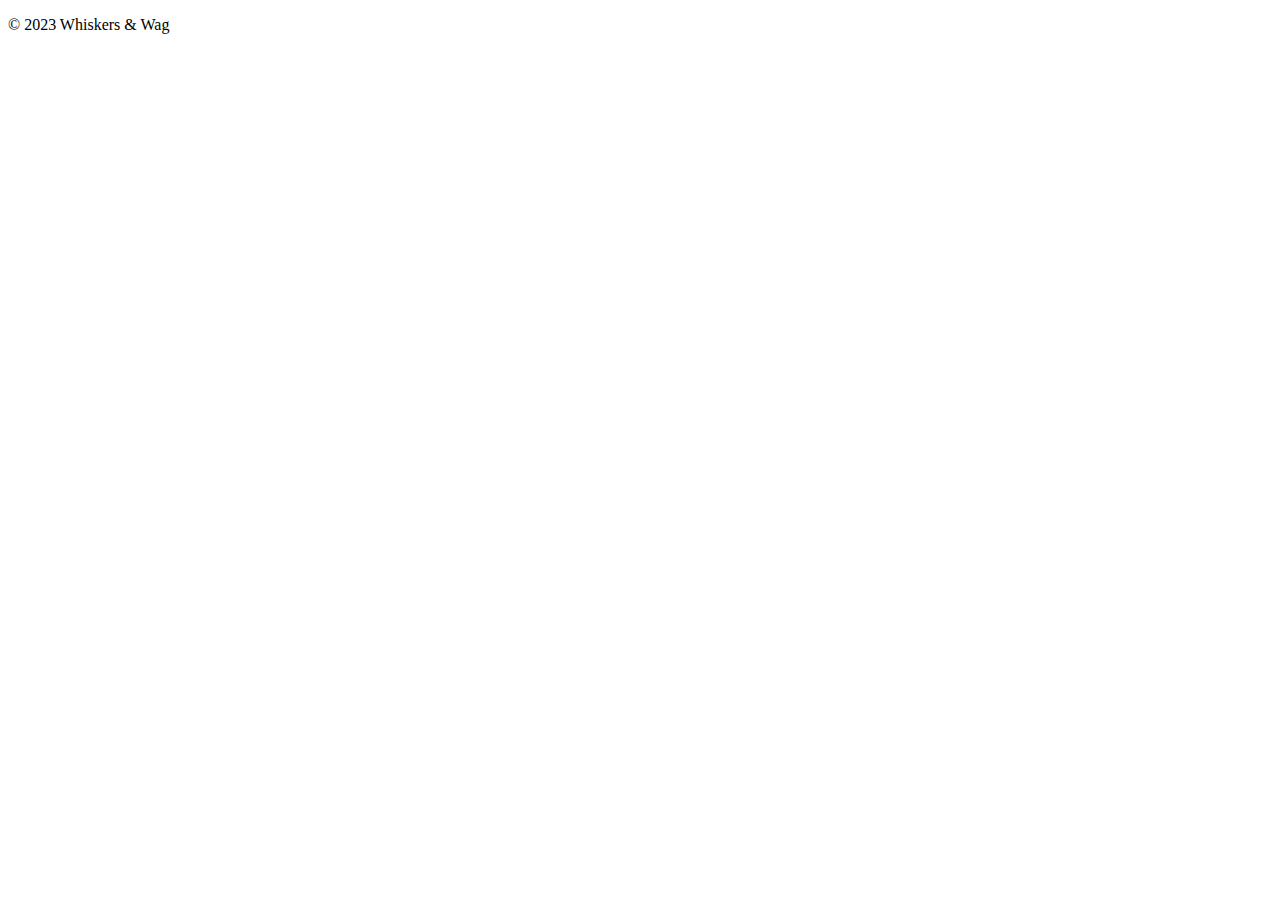
==== cart.html @ 64daff6a "Add s to Whiskers" ====
<!DOCTYPE html>
<html lang="en">
  <head>
    <meta charset="UTF-8" />
    <meta name="viewport" content="width=device-width, initial-scale=1.0" />
    <!-- Google fonts -->

    <!-- Stylesheet -->
    <link rel="stylesheet" href="./style.css" />
    <title>Document</title>
  </head>
  <body>
    <!-- 
    ○ Minimum 3 items
    ○ Each item will have a remove from cart button
    ○ Cart total price -->

    <!-- Footer -->
    <footer>
      <p>© 2023 Whiskers & Wag</p>
    </footer>
  </body>
</html>
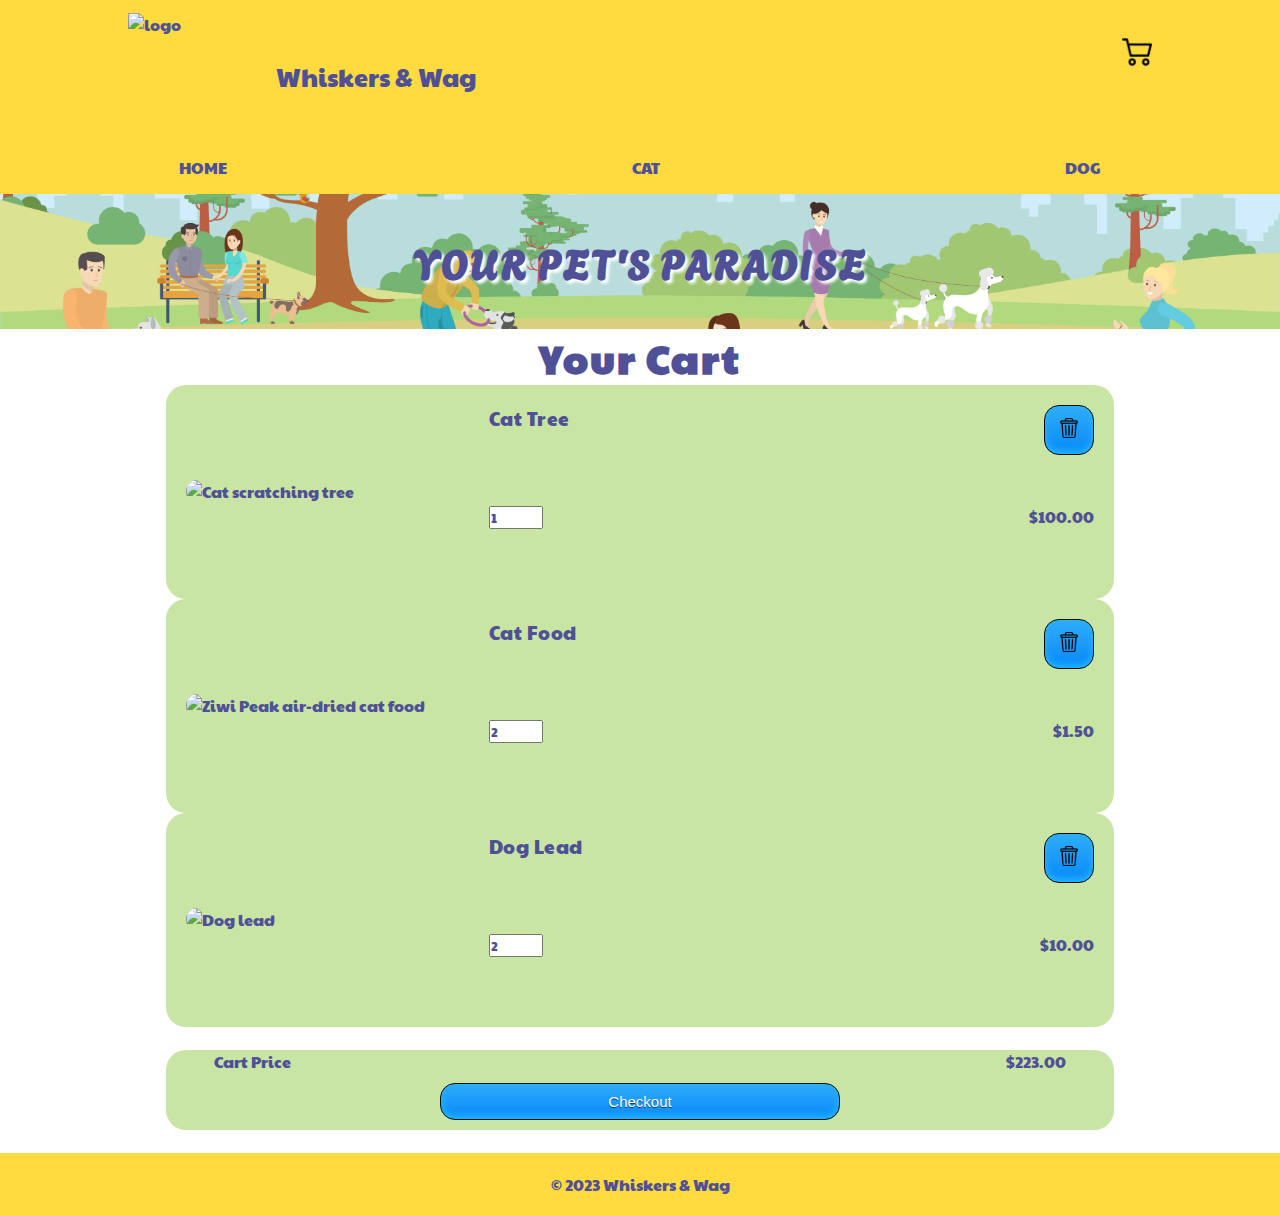
==== commit e7260baf: "changed the cart page to match wireframe. added a bin logo. centered the header text." ====
--- a/cart.html
+++ b/cart.html
@@ -4,20 +4,157 @@
     <meta charset="UTF-8" />
     <meta name="viewport" content="width=device-width, initial-scale=1.0" />
     <!-- Google fonts -->
-
+      <link rel="preconnect" href="https://fonts.googleapis.com">
+      <link rel="preconnect" href="https://fonts.gstatic.com" crossorigin>
+      <link href="https://fonts.googleapis.com/css2?family=Metal+Mania&family=Paytone+One&family=Space+Mono&display=swap" rel="stylesheet"> 
+      <link href="https://fonts.googleapis.com/css2?family=Agbalumo&family=Metal+Mania&family=Paytone+One&family=Space+Mono&display=swap" rel="stylesheet">
     <!-- Stylesheet -->
     <link rel="stylesheet" href="./style.css" />
     <title>Document</title>
   </head>
   <body>
-    <!-- 
-    ○ Minimum 3 items
-    ○ Each item will have a remove from cart button
-    ○ Cart total price -->
+    <!-- Add Header -->
+    <header>
+      <!-- Navigation Links -->
+      <div class="top-header">
+        <div class="logo">
+          <a>
+            <img
+              src="./images/Wiskers and Wag.png" 
+              alt="logo"
+              width="128"
+              height="128">
+            <span>Whiskers & Wag</span>
+          </a>
+        </div>
 
+        <a class="cart" href="./cart.html">
+          <img
+            src="./images/shopping_cart.png"
+            alt="shopping cart"
+            width="30"
+            height="30"
+          />
+        </a>
+      </div>
+      <nav class="navbar-row">
+        <li><a href="./index.html">HOME</a></li>
+        <li><a href="./cat.html">CAT</a></li>
+        <li><a href="./dog.html">DOG</a></li>
+      </nav>
+    </header>
+    <main>
+      <div class="banner">
+        <h1>Your Pet's Paradise</h1>
+    </div>
+      <h1>Your Cart</h1>
+
+<section class="cart-section">
+  <div class="image-container">
+      <img class="cart-img" src="images/cat_tree.webp" alt="Cat scratching tree">
+  </div>
+  <div class="cart-container">
+      <div class="cart">
+          <div class="cart-left">
+            <h3>Cat Tree</h3>
+          </div>
+          <div class="cart-right">
+            <button class="cart-button">
+              <img
+                  src="./images/bin.png" 
+                  alt="logo"
+                  width="20"
+                  height="20">
+            </button>
+          </div>
+      </div>
+      <div class="cart">
+          <div class="cart-left">
+            <input type="number" id="quantity" name="quantity" min="0" max="100" step="1" value="1">
+          </div>
+          <div class="content-right">
+            <p>$100.00</p>
+          </div>
+      </div>
+  </div>
+  
+</section>
+<section class="cart-section">
+  <div class="image-container">
+      <img class="cart-img" src="images/cat_food.webp" alt="Ziwi Peak air-dried cat food">
+  </div>
+  <div class="cart-container">
+      <div class="cart">
+          <div class="cart-left">
+            <h3>Cat Food</h3>
+          </div>
+          <div class="cart-right">
+            <button class="cart-button">
+              <img
+                  src="./images/bin.png" 
+                  alt="logo"
+                  width="20"
+                  height="20">
+            </button>
+          </div>
+      </div>
+      <div class="cart">
+          <div class="cart-left">
+            <input type="number" id="quantity" name="quantity" min="0" max="100" step="1" value="2">
+          </div>
+          <div class="content-right">
+            <p>$1.50</p>
+          </div>
+      </div>
+  </div>
+  
+</section><section class="cart-section">
+  <div class="image-container">
+      <img class="cart-img" src="images/dog_lead.webp" alt="Dog lead">
+  </div>
+  <div class="cart-container">
+      <div class="cart">
+          <div class="cart-left">
+            <h3>Dog Lead</h3>
+          </div>
+          <div class="cart-right">
+            <button class="cart-button">
+              <img
+                  src="./images/bin.png" 
+                  alt="logo"
+                  width="20"
+                  height="20">
+            </button>
+          </div>
+      </div>
+      <div class="cart">
+          <div class="cart-left">
+            <input type="number" id="quantity" name="quantity" min="0" max="100" step="1" value="2">
+          </div>
+          <div class="content-right">
+            <p>$10.00</p>
+          </div>
+      </div>
+  </div>
+  
+</section>
+
+  <br>
+
+  <div class="cart-cost">
+    <div class="cost-paragraphs">
+      <p>Cart Price</p>
+      <p>$223.00</p>
+    </div>
+    <button class="product-button">Checkout</button>
+  </div>
+  <br>
+
+    </main>
     <!-- Footer -->
     <footer>
       <p>© 2023 Whiskers & Wag</p>
     </footer>
+    
   </body>
 </html>
--- a/style.css
+++ b/style.css
@@ -0,0 +1,325 @@
+/* Colour pallate
+    background-color: rgb(188, 229, 249); pastel blue
+    background-color: rgb(177, 218, 126); pastel green
+    background-color: rgb(216, 208, 127); pastel brown
+    background-color: rgb(100%, 86%, 25%); bright yellow
+    */
+* {
+    margin: 0;
+    padding: 0;
+    box-sizing: border-box;
+    font-family: 'Paytone One', 'Agbalumo', Arial, sans-serif;
+    color: rgb(80, 80, 150);
+}
+
+body {
+    min-height: 100vh;
+    display: flex;
+    flex-direction: column;
+}
+
+header {
+    background-color: rgb(100%, 86%, 25%);
+}
+
+h1, h2 {
+    text-align: center;
+    font-size: 40px;
+    letter-spacing: 2px;
+}
+
+h2 {
+    margin: 2%;
+}
+
+h3 {
+    font-weight: 100;
+    letter-spacing: 0.5px;
+}
+
+/* Header */
+.top-header {
+    display: flex;
+    justify-content: space-between;
+    align-items: center;
+    padding: 1% 10% 0 10%;
+    background-color: rgb(100%, 86%, 25%);
+}
+
+.top-header span {
+    font-size: 25px;
+}
+
+.logo a {
+    display: flex;
+    align-items: center;
+    justify-content: center;
+}
+
+.logo a img {
+    margin-right: 20px;
+}
+
+/* Navigation bar */
+.navbar-row {
+    list-style-type: none;
+    margin: 0 14%;
+}
+
+.navbar-row a {
+    text-decoration: none;
+}
+
+.navbar-row li a:hover {
+    color: lightyellow;
+}
+
+/* Main */
+/* Banner */
+.banner  {
+    background-image:url(./images/banner.jpg);
+    background-size: 100%;
+    height:15vh;
+    background-position: center;
+    background-repeat: no-repeat;
+    display: flex;
+    justify-content: center;
+    align-items: center;
+    background-color: rgb(100%, 86%, 25%);
+}
+
+.banner h1 {
+    font-family: 'Agbalumo', 'Paytone One',  Arial, sans-serif;
+    text-transform: uppercase;
+    /*margin-bottom: 20%;*/
+    text-shadow: 3px 3px 3px white;
+}
+
+/* Product Cards */
+.product-container {
+    display: flex;
+    flex-wrap: wrap;
+    justify-content: space-between;
+    margin: 0 13%;
+    /*background-color: rgba(177, 218, 126, 0.7);*/
+    border-radius: 20px;
+}
+
+.card {
+    box-shadow: 0 4px 8px 0 rgba(0, 0, 0, 0.2);
+    width: 18%;
+    margin: 10px auto;
+    padding: 10px;
+    text-align: center;
+    border-radius: 20px;
+    background-color: rgba(177, 218, 126, 0.7);
+}
+
+.card h2 {
+    font-size: 15px;
+}
+
+.card img {
+    max-width: 100%;
+    height: auto;
+    border-radius: 20px;
+}
+
+.product-row, .navbar-row {
+    display: flex;
+    flex-direction: row;
+    justify-content: space-between;
+    align-items: center;
+    padding: 15px 0;
+}
+
+.product-button {
+    box-shadow: inset 0px -3px 7px 0px #29bbff;
+    background: linear-gradient(to bottom, #2dabf9 5%, #0688fa 100%);
+    background-color: #2dabf9;
+    border-radius: 15px;
+    border: 1px solid #0b0e07;
+    display: inline-block;
+    cursor: pointer;
+    color: #ffffff;
+    font-family: Arial;
+    font-size: 15px;
+    padding: 9px 20px;
+    text-decoration: none;
+    text-shadow: 0px 1px 0px #263666;
+    width: 100%;
+}
+
+.product-button:hover {
+    background: linear-gradient(to bottom, #0688fa 5%, #2dabf9 100%);
+    background-color: #0688fa;
+}
+
+.product-button:active {
+    position: relative;
+    top: 1px;
+}
+
+
+
+
+/* Footer */
+footer {
+    margin-top: auto;
+    width: 100%;
+    background-color: #f1f1f1;
+    text-align: center;
+    padding: 20px;
+    background-color: rgb(100%, 86%, 25%);
+}
+.cat-image, .dog-image {
+    display: flex;
+    justify-content: center;
+    align-items: center;
+}
+
+.cart-button-container {
+    text-align: center;
+}
+
+.cart-button {
+    box-shadow: inset 0px -3px 7px 0px #29bbff;
+    background: linear-gradient(to bottom, #2dabf9 5%, #0688fa 100%);
+    background-color: #2dabf9;
+    border-radius: 15px;
+    border: 1px solid #0b0e07;
+    display: inline-block;
+    cursor: pointer;
+    text-decoration: none;
+    text-shadow: 0px 1px 0px #263666;
+    width: 50px;
+    height: 50px;
+}
+
+.cart-button:hover {
+    background: linear-gradient(to bottom, #0688fa 5%, #2dabf9 100%);
+    background-color: #0688fa;
+}
+
+.cart-button:active {
+    position: relative;
+    top: 1px;
+}
+
+.cart-button img {
+    margin: 0 auto;
+}
+
+.cart-section {
+    display: flex;
+    align-items: center;
+    padding: 20px;
+    margin: 0 13%;
+    background-color: rgba(177, 218, 126, 0.7);
+    border-radius: 20px;
+}
+
+.image-container {
+    flex: 1;
+}
+
+.image-container img {
+    height: 200px;
+    border-radius: 20px;
+}
+
+.cart-container {
+    display: flex;
+    flex-direction: column;
+    flex: 2;
+    
+}
+
+.cart {
+    display: flex;
+    justify-content: space-between;
+    margin-bottom: 50px;
+    
+}
+
+.cart-left, .cart-right {
+    flex: 1;
+}
+
+.cart-right {
+    text-align: right;
+}
+
+.cart-cost {
+    display: flex;
+    flex-direction: column;
+    align-items: center;
+    text-align: center;
+    margin: 0 13%;
+    background-color: rgba(177, 218, 126, 0.7);
+    border-radius: 20px;
+}
+
+.cost-paragraphs {
+    display: flex;
+    justify-content: space-between;
+    width: 90%;
+    margin: 0 auto;
+}
+
+.cart-cost .product-button {
+    margin-top: 10px;
+    margin-bottom: 10px;
+    max-width: 400px;
+}
+
+/* Media Query */
+@media only screen and (max-width: 1200px) {
+    .top-header {
+        padding: 3% 6%;
+    }
+    .product-container, h2 {
+        margin: 2% 1%;
+    }
+    .card {
+        width: 30%;
+    }
+
+}
+
+@media only screen and (max-width: 650px) {
+    .logo img {
+        width: 80px;
+        height: auto;
+    }
+
+    .banner h1, h2 {
+        font-size: larger;
+    }
+
+    .card {
+        width: 45%;
+    }
+
+
+
+    .cart-img {
+        max-height: 120px;
+        max-width: 120px;
+    }
+
+}
+
+@media only screen and (max-width: 390px) {
+
+
+    .cart-img {
+        max-height: 100px;
+        max-width: 100px;
+    }
+
+    
+}
+
+
+
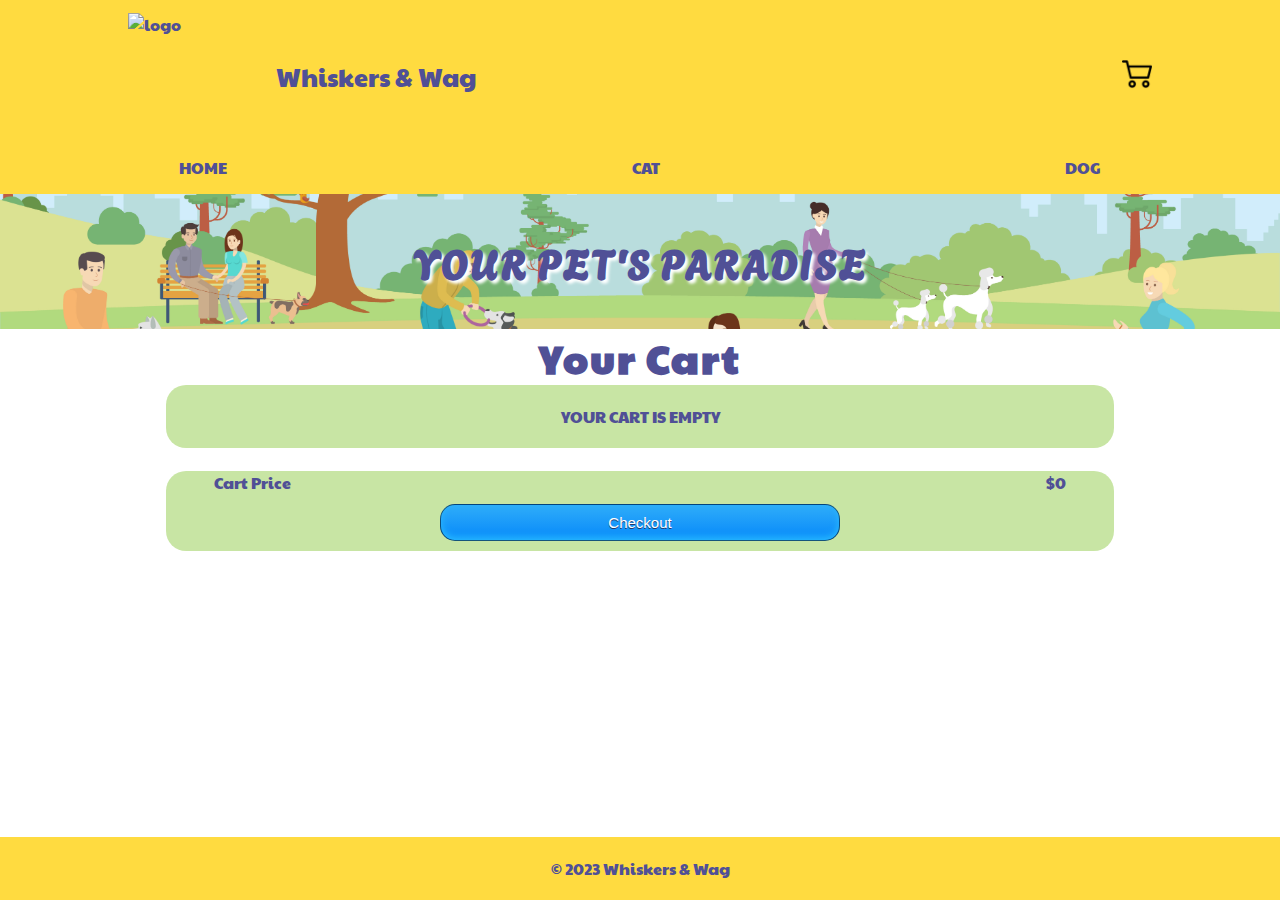
==== commit fa7d5242: "Added functionality in JS" ====
--- a/cart.html
+++ b/cart.html
@@ -28,7 +28,7 @@
           </a>
         </div>
 
-        <a class="cart" href="./cart.html">
+        <a href="./cart.html">
           <img
             src="./images/shopping_cart.png"
             alt="shopping cart"
@@ -50,92 +50,8 @@
       <h1>Your Cart</h1>
 
 <section class="cart-section">
-  <div class="image-container">
-      <img class="cart-img" src="images/cat_tree.webp" alt="Cat scratching tree">
-  </div>
-  <div class="cart-container">
-      <div class="cart">
-          <div class="cart-left">
-            <h3>Cat Tree</h3>
-          </div>
-          <div class="cart-right">
-            <button class="cart-button">
-              <img
-                  src="./images/bin.png" 
-                  alt="logo"
-                  width="20"
-                  height="20">
-            </button>
-          </div>
-      </div>
-      <div class="cart">
-          <div class="cart-left">
-            <input type="number" id="quantity" name="quantity" min="0" max="100" step="1" value="1">
-          </div>
-          <div class="content-right">
-            <p>$100.00</p>
-          </div>
-      </div>
-  </div>
-  
-</section>
-<section class="cart-section">
-  <div class="image-container">
-      <img class="cart-img" src="images/cat_food.webp" alt="Ziwi Peak air-dried cat food">
-  </div>
-  <div class="cart-container">
-      <div class="cart">
-          <div class="cart-left">
-            <h3>Cat Food</h3>
-          </div>
-          <div class="cart-right">
-            <button class="cart-button">
-              <img
-                  src="./images/bin.png" 
-                  alt="logo"
-                  width="20"
-                  height="20">
-            </button>
-          </div>
-      </div>
-      <div class="cart">
-          <div class="cart-left">
-            <input type="number" id="quantity" name="quantity" min="0" max="100" step="1" value="2">
-          </div>
-          <div class="content-right">
-            <p>$1.50</p>
-          </div>
-      </div>
-  </div>
-  
-</section><section class="cart-section">
-  <div class="image-container">
-      <img class="cart-img" src="images/dog_lead.webp" alt="Dog lead">
-  </div>
-  <div class="cart-container">
-      <div class="cart">
-          <div class="cart-left">
-            <h3>Dog Lead</h3>
-          </div>
-          <div class="cart-right">
-            <button class="cart-button">
-              <img
-                  src="./images/bin.png" 
-                  alt="logo"
-                  width="20"
-                  height="20">
-            </button>
-          </div>
-      </div>
-      <div class="cart">
-          <div class="cart-left">
-            <input type="number" id="quantity" name="quantity" min="0" max="100" step="1" value="2">
-          </div>
-          <div class="content-right">
-            <p>$10.00</p>
-          </div>
-      </div>
-  </div>
+ 
+    <!-- DYNAMIC RENDER FROM JAVASCRIPT -->
   
 </section>
 
@@ -144,7 +60,7 @@
   <div class="cart-cost">
     <div class="cost-paragraphs">
       <p>Cart Price</p>
-      <p>$223.00</p>
+      <p class="total-cart-price"></p>
     </div>
     <button class="product-button">Checkout</button>
   </div>
@@ -156,5 +72,6 @@
       <p>© 2023 Whiskers & Wag</p>
     </footer>
     
+    <script src="./script.js"></script>
   </body>
 </html>
--- a/style.css
+++ b/style.css
@@ -1,9 +1,11 @@
-/* Colour pallate
-    background-color: rgb(188, 229, 249); pastel blue
-    background-color: rgb(177, 218, 126); pastel green
-    background-color: rgb(216, 208, 127); pastel brown
-    background-color: rgb(100%, 86%, 25%); bright yellow
-    */
+:root {
+    --yellow: rgb(100%, 86%, 25%);
+    --green: rgba(177, 218, 126, 0.7);
+    --blue: #0688fa;
+    --light-blue: #2dabf9;
+    --semi-transparent-black: rgba(0, 0, 0, 0.5);
+}
+
 * {
     margin: 0;
     padding: 0;
@@ -19,10 +21,11 @@
 }
 
 header {
-    background-color: rgb(100%, 86%, 25%);
-}
-
-h1, h2 {
+    background-color: var(--yellow);
+}
+
+h1,
+h2 {
     text-align: center;
     font-size: 40px;
     letter-spacing: 2px;
@@ -43,7 +46,7 @@
     justify-content: space-between;
     align-items: center;
     padding: 1% 10% 0 10%;
-    background-color: rgb(100%, 86%, 25%);
+    background-color: var(--yellow);
 }
 
 .top-header span {
@@ -76,43 +79,41 @@
 
 /* Main */
 /* Banner */
-.banner  {
-    background-image:url(./images/banner.jpg);
+.banner {
+    background-image: url(./images/banner.jpg);
     background-size: 100%;
-    height:15vh;
+    height: 15vh;
     background-position: center;
     background-repeat: no-repeat;
     display: flex;
     justify-content: center;
     align-items: center;
-    background-color: rgb(100%, 86%, 25%);
+    background-color: var(--yellow);
 }
 
 .banner h1 {
-    font-family: 'Agbalumo', 'Paytone One',  Arial, sans-serif;
+    font-family: 'Agbalumo', 'Paytone One', Arial, sans-serif;
     text-transform: uppercase;
-    /*margin-bottom: 20%;*/
     text-shadow: 3px 3px 3px white;
 }
 
-/* Product Cards */
+/* Product Page */
 .product-container {
     display: flex;
     flex-wrap: wrap;
     justify-content: space-between;
     margin: 0 13%;
-    /*background-color: rgba(177, 218, 126, 0.7);*/
     border-radius: 20px;
 }
 
 .card {
-    box-shadow: 0 4px 8px 0 rgba(0, 0, 0, 0.2);
+    box-shadow: 0 4px 8px 0 var(--semi-transparent-black);
     width: 18%;
     margin: 10px auto;
     padding: 10px;
     text-align: center;
     border-radius: 20px;
-    background-color: rgba(177, 218, 126, 0.7);
+    background-color: var(--green);
 }
 
 .card h2 {
@@ -125,7 +126,8 @@
     border-radius: 20px;
 }
 
-.product-row, .navbar-row {
+.product-row,
+.navbar-row {
     display: flex;
     flex-direction: row;
     justify-content: space-between;
@@ -135,10 +137,10 @@
 
 .product-button {
     box-shadow: inset 0px -3px 7px 0px #29bbff;
-    background: linear-gradient(to bottom, #2dabf9 5%, #0688fa 100%);
-    background-color: #2dabf9;
+    background: linear-gradient(to bottom, var(--light-blue) 5%, var(--blue) 100%);
+    background-color: var(--light-blue);
     border-radius: 15px;
-    border: 1px solid #0b0e07;
+    border: 1px solid var(--semi-transparent-black);
     display: inline-block;
     cursor: pointer;
     color: #ffffff;
@@ -151,8 +153,8 @@
 }
 
 .product-button:hover {
-    background: linear-gradient(to bottom, #0688fa 5%, #2dabf9 100%);
-    background-color: #0688fa;
+    background: linear-gradient(to bottom, var(--blue) 5%, var(--light-blue) 100%);
+    background-color: var(--blue);
 }
 
 .product-button:active {
@@ -160,34 +162,31 @@
     top: 1px;
 }
 
-
-
-
-/* Footer */
-footer {
-    margin-top: auto;
-    width: 100%;
-    background-color: #f1f1f1;
-    text-align: center;
-    padding: 20px;
-    background-color: rgb(100%, 86%, 25%);
-}
-.cat-image, .dog-image {
+/* Cat and Dog page */
+.cat-image,
+.dog-image {
     display: flex;
     justify-content: center;
     align-items: center;
 }
 
+.cat-image img,
+.dog-image img {
+    max-width: 100%;
+    height: auto;
+}
+
+/* Cart Page */
 .cart-button-container {
     text-align: center;
 }
 
 .cart-button {
     box-shadow: inset 0px -3px 7px 0px #29bbff;
-    background: linear-gradient(to bottom, #2dabf9 5%, #0688fa 100%);
-    background-color: #2dabf9;
+    background: linear-gradient(to bottom, var(--light-blue) 5%, var(--blue) 100%);
+    background-color: var(--light-blue);
     border-radius: 15px;
-    border: 1px solid #0b0e07;
+    border: 1px solid var(--semi-transparent-black);
     display: inline-block;
     cursor: pointer;
     text-decoration: none;
@@ -197,8 +196,8 @@
 }
 
 .cart-button:hover {
-    background: linear-gradient(to bottom, #0688fa 5%, #2dabf9 100%);
-    background-color: #0688fa;
+    background: linear-gradient(to bottom, var(--blue) 5%, var(--light-blue) 100%);
+    background-color: var(--blue);
 }
 
 .cart-button:active {
@@ -215,12 +214,13 @@
     align-items: center;
     padding: 20px;
     margin: 0 13%;
-    background-color: rgba(177, 218, 126, 0.7);
+    background-color: var(--green);
     border-radius: 20px;
 }
 
 .image-container {
     flex: 1;
+    max-width: 200px;
 }
 
 .image-container img {
@@ -232,17 +232,34 @@
     display: flex;
     flex-direction: column;
     flex: 2;
-    
+    margin-left: 20px;
+
 }
 
 .cart {
-    display: flex;
-    justify-content: space-between;
     margin-bottom: 50px;
-    
-}
-
-.cart-left, .cart-right {
+}
+
+.cart-section {
+    display: flex;
+    justify-content: space-between;
+    align-items: center;
+    flex-direction: column;
+    text-align: center;
+}
+
+.cart-item {
+    margin: 20px auto;
+}
+
+.cart-image {
+    width: 80px;
+    border: 2px solid black;
+    border-radius: 5px;
+}
+
+.cart-left,
+.cart-right {
     flex: 1;
 }
 
@@ -256,7 +273,7 @@
     align-items: center;
     text-align: center;
     margin: 0 13%;
-    background-color: rgba(177, 218, 126, 0.7);
+    background-color: var(--green);
     border-radius: 20px;
 }
 
@@ -273,14 +290,26 @@
     max-width: 400px;
 }
 
+/* Footer */
+footer {
+    margin-top: auto;
+    width: 100%;
+    text-align: center;
+    padding: 20px;
+    background-color: var(--yellow);
+}
+
 /* Media Query */
 @media only screen and (max-width: 1200px) {
     .top-header {
         padding: 3% 6%;
     }
-    .product-container, h2 {
+
+    .product-container,
+    h2 {
         margin: 2% 1%;
     }
+
     .card {
         width: 30%;
     }
@@ -293,15 +322,14 @@
         height: auto;
     }
 
-    .banner h1, h2 {
+    .banner h1,
+    h2 {
         font-size: larger;
     }
 
     .card {
         width: 45%;
     }
-
-
 
     .cart-img {
         max-height: 120px;
@@ -311,15 +339,8 @@
 }
 
 @media only screen and (max-width: 390px) {
-
-
     .cart-img {
         max-height: 100px;
         max-width: 100px;
     }
-
-    
-}
-
-
-
+}